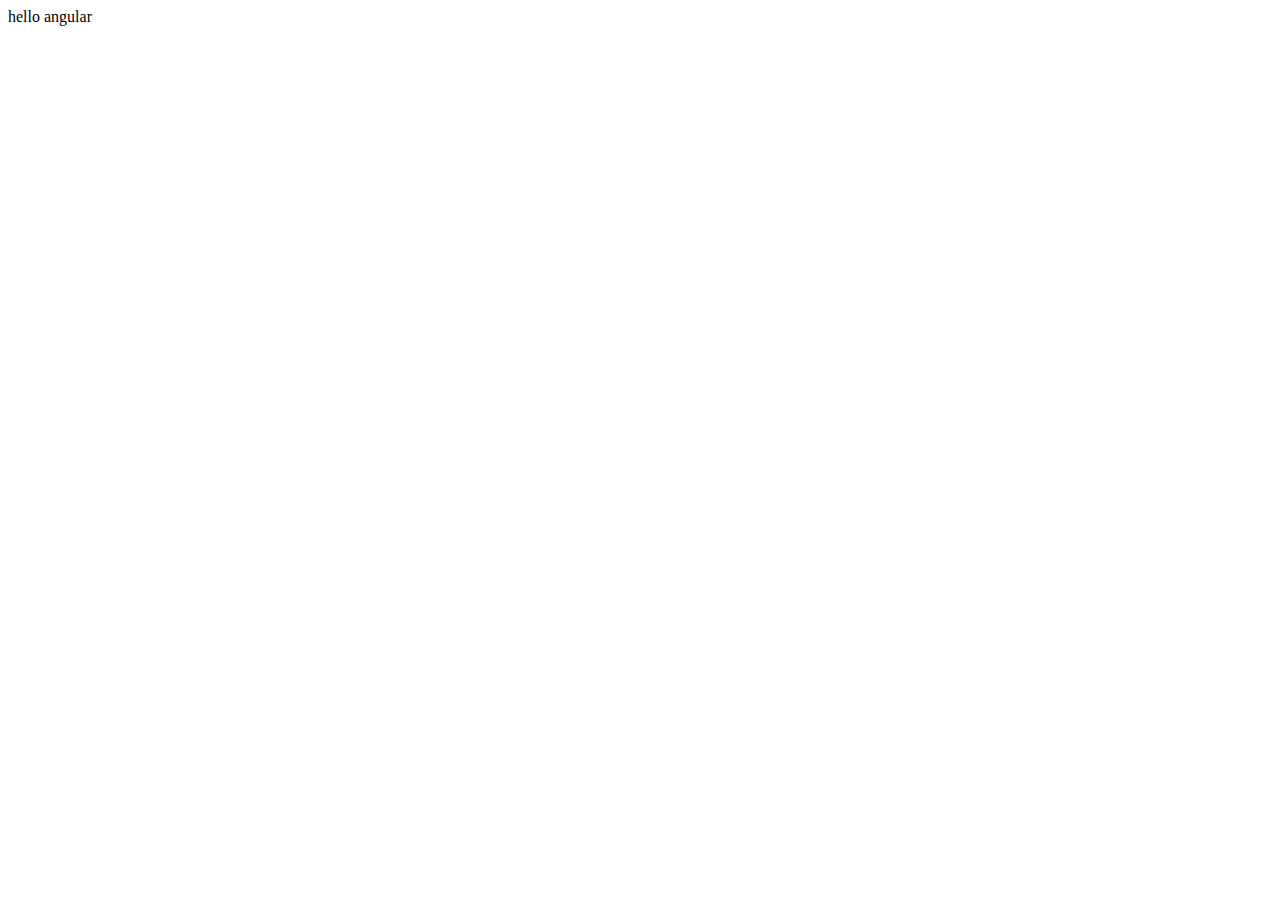
==== .metadata/.plugins/org.eclipse.wst.server.core/tmp0/wtpwebapps/CodeQs/index.html @ 14ea8fa2 "hello angular up" ====
<!DOCTYPE html>
<html ng-app="codeQs">
<head>
  <title>CodeQs</title>
  <!-- AngularJS -->
  <script src="angular.min.js"></script>
  <script src="angular-route.min.js"></script>
  <!-- The module file -->
  <script src="codeQsApp.js"></script>
  <!-- components -->
  <!-- filters -->
  <!-- services -->
  

</head>
<body>
 {{"hello angular"}}
</body>
</html>
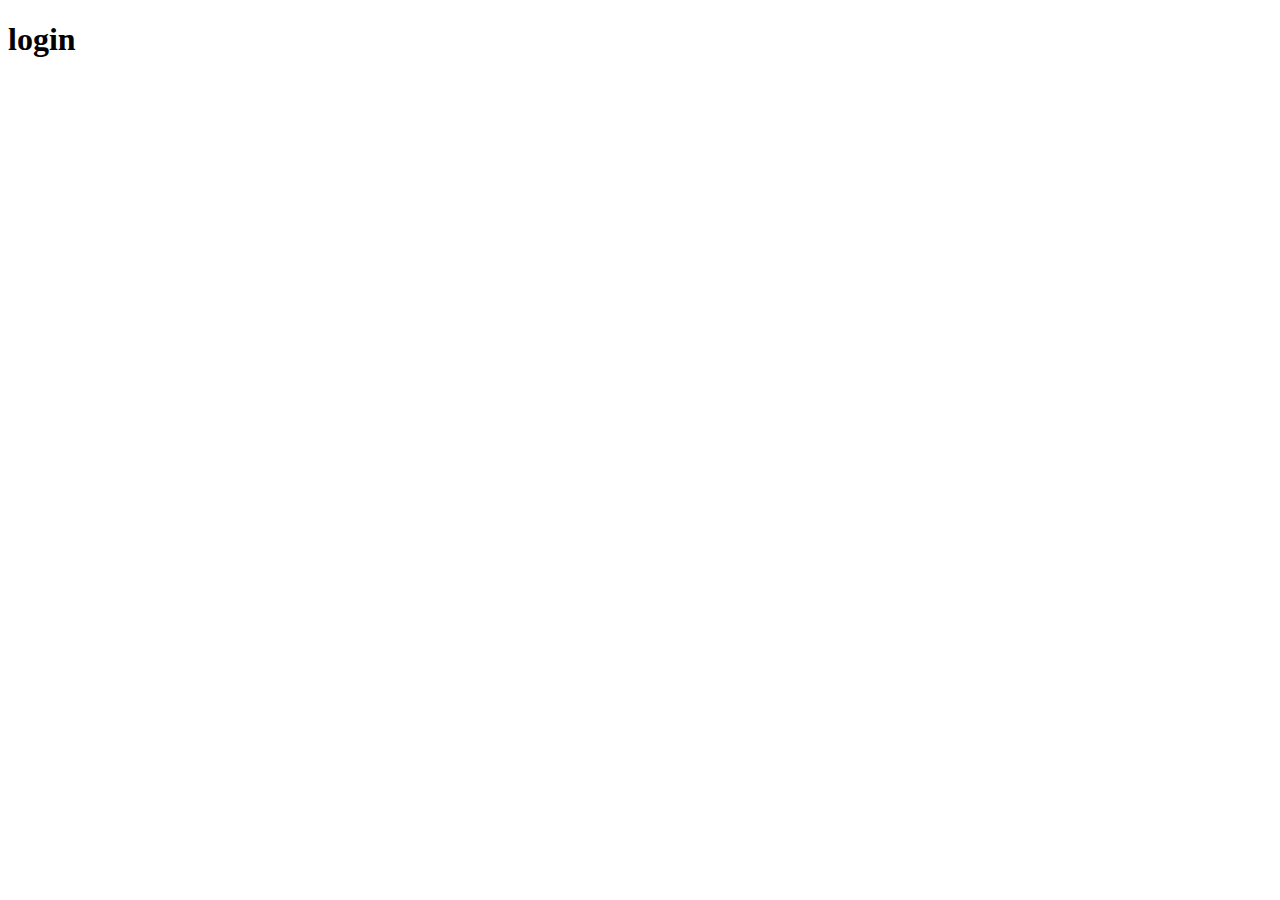
==== commit 97c7e34f: "ng-route working" ====
--- a/.metadata/.plugins/org.eclipse.wst.server.core/tmp0/wtpwebapps/CodeQs/index.html
+++ b/.metadata/.plugins/org.eclipse.wst.server.core/tmp0/wtpwebapps/CodeQs/index.html
@@ -1,19 +1,21 @@
 <!DOCTYPE html>
-<html ng-app="codeQs">
+<html ng-app="ngCodeQs">
 <head>
   <title>CodeQs</title>
   <!-- AngularJS -->
-  <script src="angular.min.js"></script>
-  <script src="angular-route.min.js"></script>
+  <script src="js/vendor/angular.min.js"></script>
+  <script src="js/vendor/angular-route.min.js"></script>
   <!-- The module file -->
-  <script src="codeQsApp.js"></script>
+  <script src="ngApp.js"></script>
   <!-- components -->
+  <script src="app_client/components/appComponent.js"></script>
+  <script src="app_client/components/loginComponent.js"></script>
   <!-- filters -->
   <!-- services -->
   
 
 </head>
 <body>
- {{"hello angular"}}
+ <app-component></app-component>
 </body>
 </html>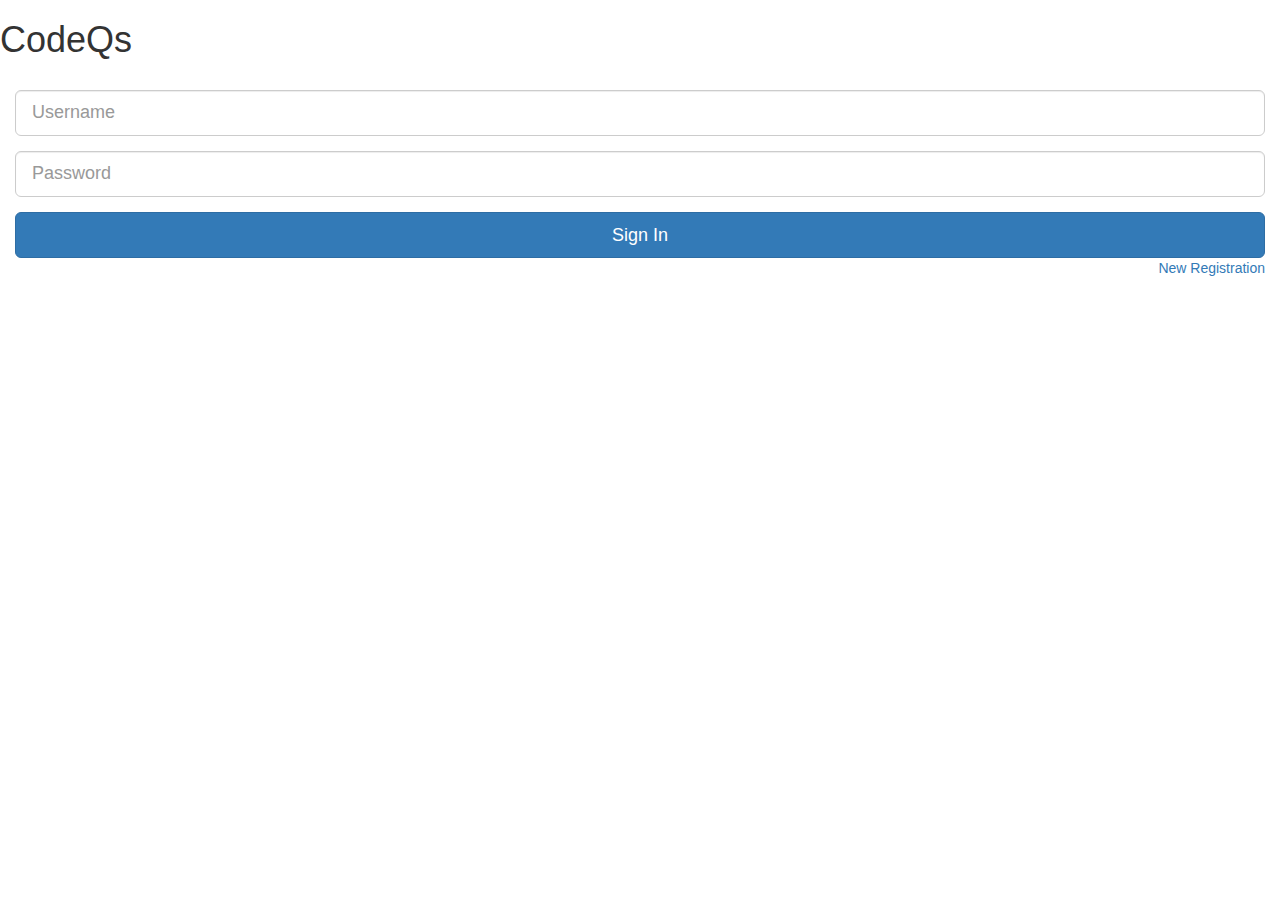
==== commit 400995ba: "login form created" ====
--- a/.metadata/.plugins/org.eclipse.wst.server.core/tmp0/wtpwebapps/CodeQs/index.html
+++ b/.metadata/.plugins/org.eclipse.wst.server.core/tmp0/wtpwebapps/CodeQs/index.html
@@ -13,6 +13,9 @@
   <!-- filters -->
   <!-- services -->
   
+  <!-- Bootstrap compiled and minified CSS -->
+<link rel="stylesheet" href="https://maxcdn.bootstrapcdn.com/bootstrap/3.3.7/css/bootstrap.min.css" integrity="sha384-BVYiiSIFeK1dGmJRAkycuHAHRg32OmUcww7on3RYdg4Va+PmSTsz/K68vbdEjh4u" crossorigin="anonymous">
+  
 
 </head>
 <body>
